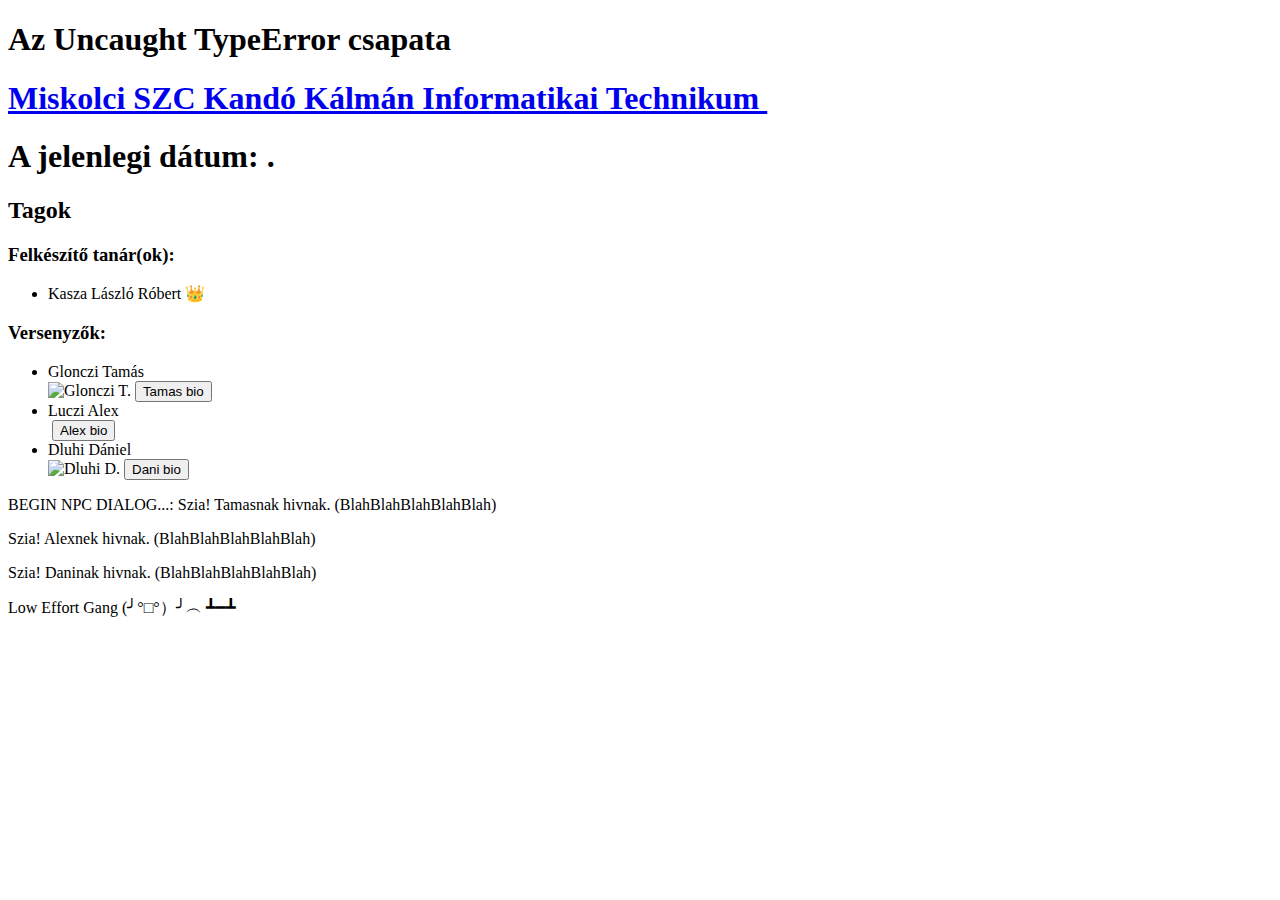
==== 1/index.html @ a6e5421f "A link lemaradt :/" ====
<!DOCTYPE html>
<html lang="hu">
<head>
    <meta charset="UTF-8">
    <meta http-equiv="X-UA-Compatible" content="IE=edge">
    <meta name="viewport" content="width=device-width, initial-scale=1.0">
    <link rel="stylesheet" href="style.css">
    <title>uncaught TypeError</title>
</head>
<body>
    <h1>Az Uncaught TypeError csapata</h1>
    <h1><a href="https://www.kkszki.hu/">Miskolci SZC Kandó Kálmán Informatikai Technikum <img src="https://media.discordapp.net/attachments/795352960325910549/1025843221592547438/unknown.png" alt=""></a></h1>
    <h1>A jelenlegi dátum: <span id='date-time'></span>.</h1>
    <script>
        setInterval(() =>{
            var dt = new Date();
            document.getElementById('date-time').innerHTML=dt;
        }, 1000)
    </script>
    <h2>Tagok</h2>
    <h3>Felkészítő tanár(ok):</h3>
    <ul><li>Kasza László Róbert 👑</li></ul>
    <h3>Versenyzők:</h3>
    <ul>
        <li>Glonczi Tamás</li>
        <img src="https://media.discordapp.net/attachments/795352960325910549/1025839793151692820/unknown.png" alt="Glonczi T.">
        <button onclick="tamasFunction()" type="button" id="tamasButton">Tamas bio</button>
        <li>Luczi Alex</li>
        <img src="https://cdn.discordapp.com/attachments/795352960325910549/1025840605240230039/image0.jpg" alt="" title="Luczi A.">
        <button onclick="alexFunction()" type="button" id="alexButton">Alex bio</button>
        <li>Dluhi Dániel</li>
        <img src="https://cdn.discordapp.com/attachments/795352960325910549/1025842241543077908/image0.jpg" alt="Dluhi D.">
        <button onclick="daniFunction()" type="button" id="daniButton">Dani bio</button>
    </ul>
    <p class="bioText" id="tamasText">BEGIN NPC DIALOG...: Szia! Tamasnak hivnak. (BlahBlahBlahBlahBlah)</p>
    <p class="bioText" id="alexText">Szia! Alexnek hivnak. (BlahBlahBlahBlahBlah)</p>
    <p class="bioText" id="daniText">Szia! Daninak hivnak. (BlahBlahBlahBlahBlah)</p>
    <p class="bioText" id="hidden">Low Effort Gang (╯°□°）╯︵ ┻━┻</p>
</body>
</html>
<script src="script.js"></script>
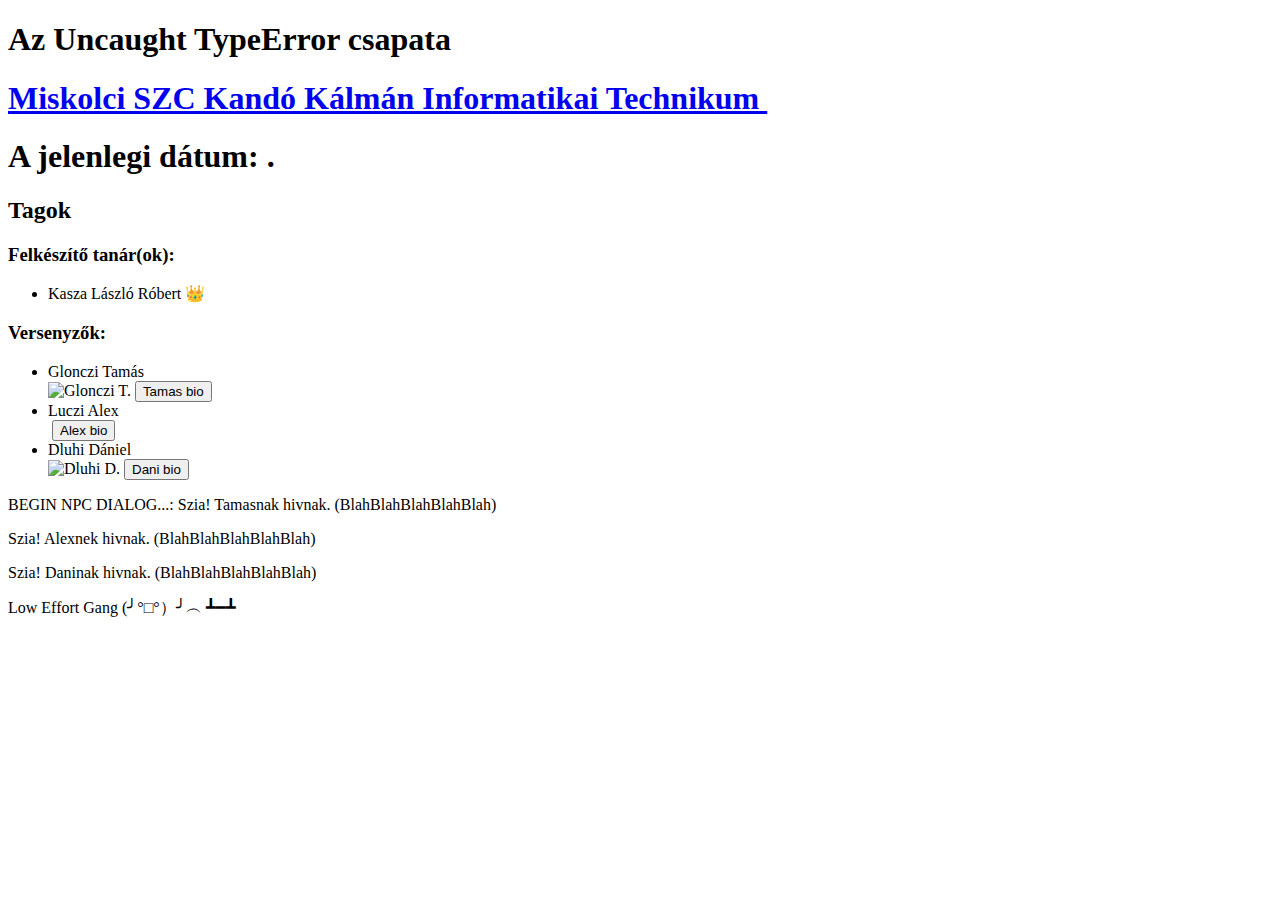
==== commit bc6f31ca: "Merge branch 'main' of https://github.com/deepdev237/js-verseny" ====
--- a/1/index.html
+++ b/1/index.html
@@ -35,7 +35,7 @@
     <p class="bioText" id="tamasText">BEGIN NPC DIALOG...: Szia! Tamasnak hivnak. (BlahBlahBlahBlahBlah)</p>
     <p class="bioText" id="alexText">Szia! Alexnek hivnak. (BlahBlahBlahBlahBlah)</p>
     <p class="bioText" id="daniText">Szia! Daninak hivnak. (BlahBlahBlahBlahBlah)</p>
-    <p class="bioText" id="hidden">Low Effort Gang (╯°□°）╯︵ ┻━┻</p>
+    <p id="hidden">Low Effort Gang (╯°□°）╯︵ ┻━┻</p>
 </body>
 </html>
 <script src="script.js"></script>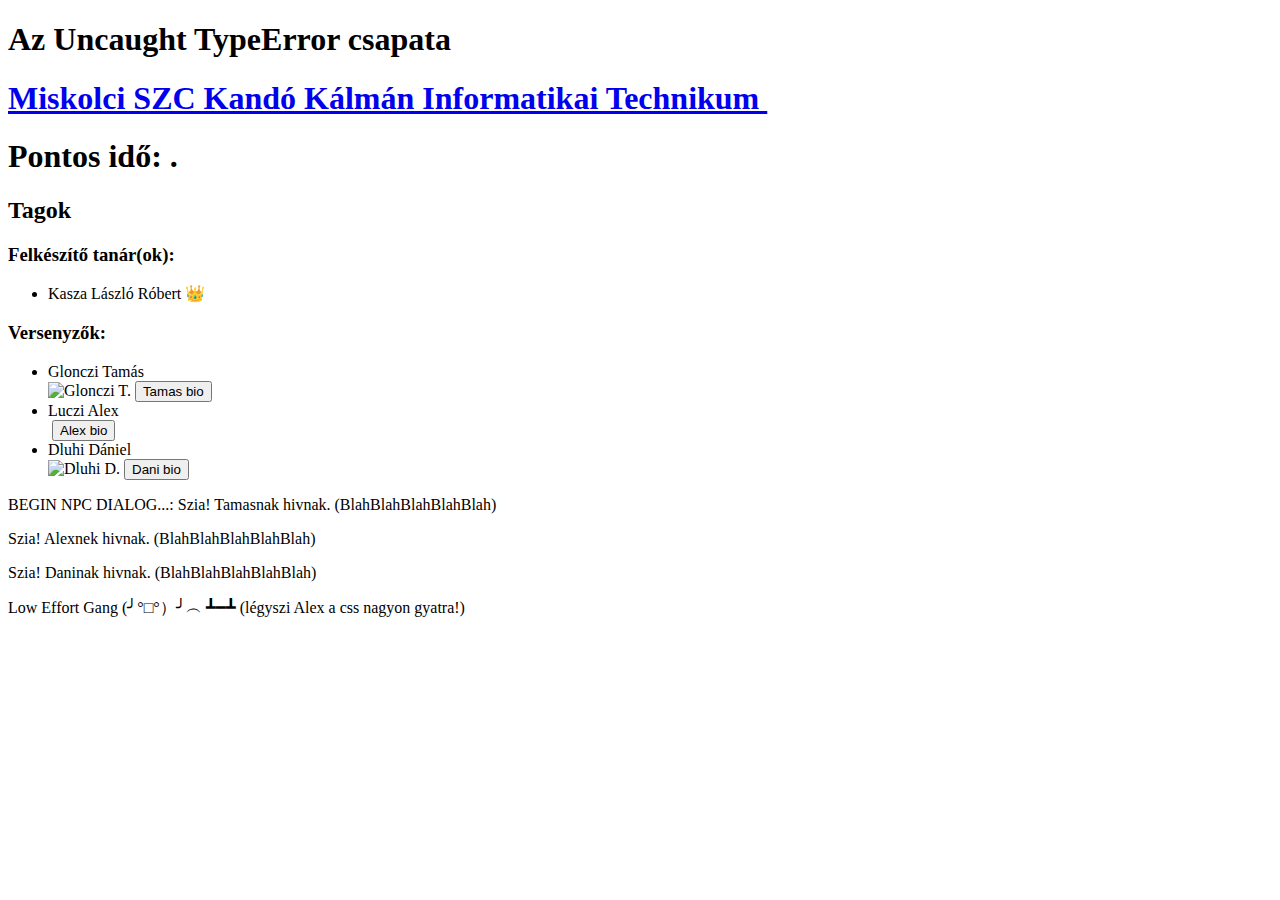
==== commit a7508270: "clock" ====
--- a/1/index.html
+++ b/1/index.html
@@ -5,16 +5,16 @@
     <meta http-equiv="X-UA-Compatible" content="IE=edge">
     <meta name="viewport" content="width=device-width, initial-scale=1.0">
     <link rel="stylesheet" href="style.css">
-    <title>uncaught TypeError</title>
+    <title>Uncaught TypeError</title>
 </head>
 <body>
     <h1>Az Uncaught TypeError csapata</h1>
     <h1><a href="https://www.kkszki.hu/">Miskolci SZC Kandó Kálmán Informatikai Technikum <img src="https://media.discordapp.net/attachments/795352960325910549/1025843221592547438/unknown.png" alt=""></a></h1>
-    <h1>A jelenlegi dátum: <span id='date-time'></span>.</h1>
+    <h1>Pontos idő: <span id='date-time'></span>.</h1>
     <script>
         setInterval(() =>{
             var dt = new Date();
-            document.getElementById('date-time').innerHTML=dt;
+            document.getElementById('date-time').innerHTML=dt.toLocaleTimeString();
         }, 1000)
     </script>
     <h2>Tagok</h2>
@@ -35,7 +35,7 @@
     <p class="bioText" id="tamasText">BEGIN NPC DIALOG...: Szia! Tamasnak hivnak. (BlahBlahBlahBlahBlah)</p>
     <p class="bioText" id="alexText">Szia! Alexnek hivnak. (BlahBlahBlahBlahBlah)</p>
     <p class="bioText" id="daniText">Szia! Daninak hivnak. (BlahBlahBlahBlahBlah)</p>
-    <p id="hidden">Low Effort Gang (╯°□°）╯︵ ┻━┻</p>
+    <p id="hidden">Low Effort Gang (╯°□°）╯︵ ┻━┻ (légyszi Alex a css nagyon gyatra!)</p>
 </body>
 </html>
 <script src="script.js"></script>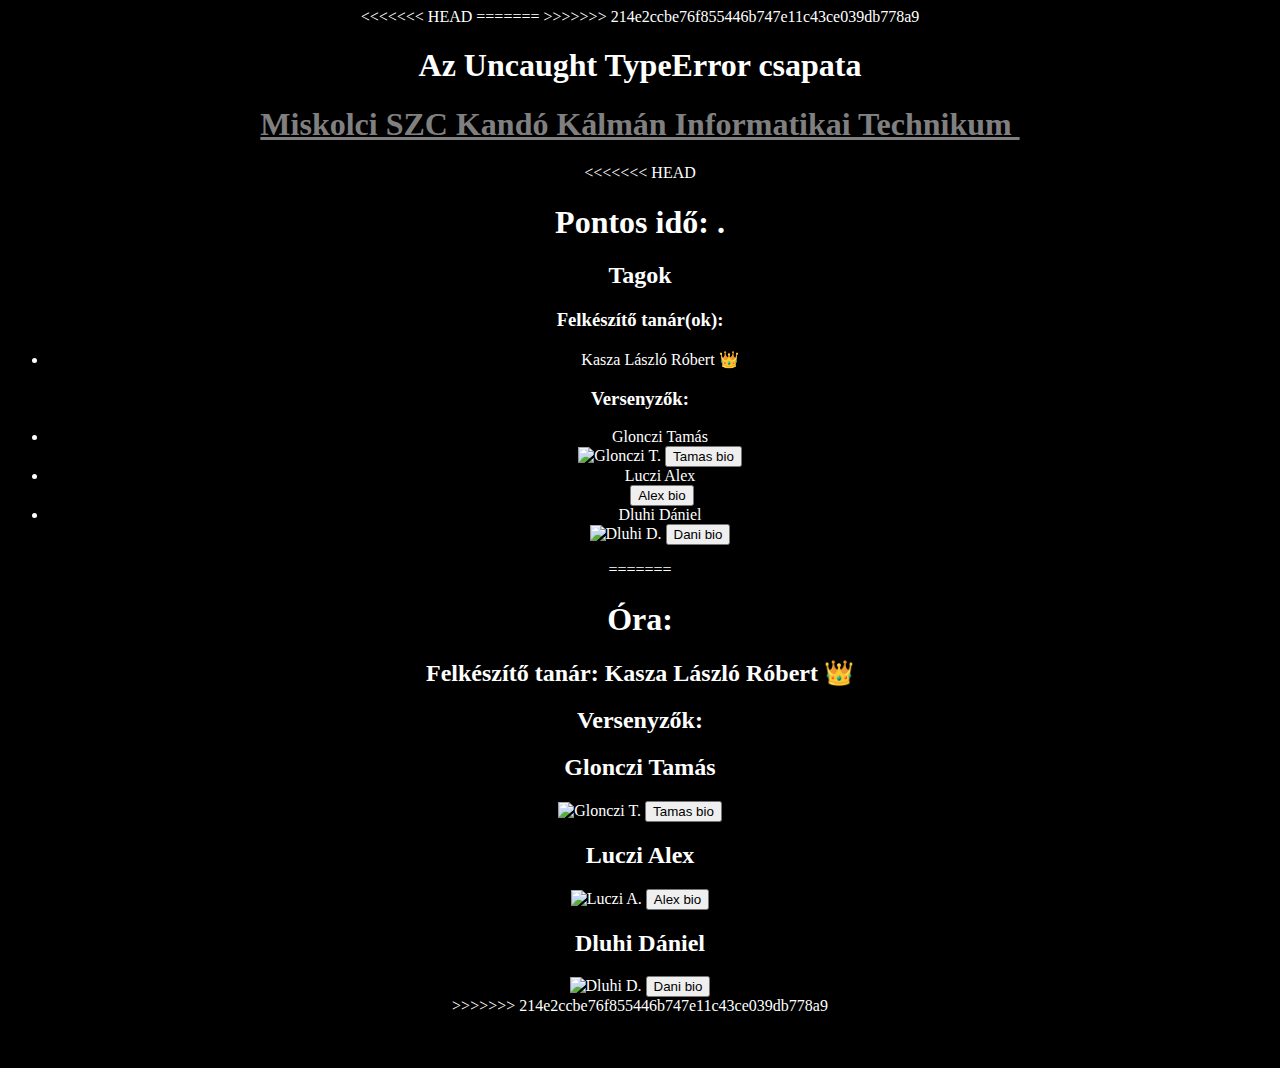
==== commit 7c7679e8: "Merge branch 'main' of https://github.com/deepdev237/js-verseny" ====
--- a/1/index.html
+++ b/1/index.html
@@ -5,11 +5,17 @@
     <meta http-equiv="X-UA-Compatible" content="IE=edge">
     <meta name="viewport" content="width=device-width, initial-scale=1.0">
     <link rel="stylesheet" href="style.css">
+<<<<<<< HEAD
     <title>Uncaught TypeError</title>
+=======
+    <script defer src="script.js"></script>
+    <title>uncaught TypeError</title>
+>>>>>>> 214e2ccbe76f855446b747e11c43ce039db778a9
 </head>
 <body>
     <h1>Az Uncaught TypeError csapata</h1>
     <h1><a href="https://www.kkszki.hu/">Miskolci SZC Kandó Kálmán Informatikai Technikum <img src="https://media.discordapp.net/attachments/795352960325910549/1025843221592547438/unknown.png" alt=""></a></h1>
+<<<<<<< HEAD
     <h1>Pontos idő: <span id='date-time'></span>.</h1>
     <script>
         setInterval(() =>{
@@ -32,10 +38,31 @@
         <img src="https://cdn.discordapp.com/attachments/795352960325910549/1025842241543077908/image0.jpg" alt="Dluhi D.">
         <button onclick="daniFunction()" type="button" id="daniButton">Dani bio</button>
     </ul>
+=======
+    <h1>Óra: <span id='clock'></span></h1>
+    <h2>Felkészítő tanár: Kasza László Róbert 👑</h2>
+    <h2>Versenyzők:</h2>
+    <div class="cards">
+        <div class="card">
+            <h2>Glonczi Tamás</h2>
+            <img src="https://media.discordapp.net/attachments/795352960325910549/1025839793151692820/unknown.png" alt="Glonczi T.">
+            <button onclick="ShowOrNot(this)" type="button" id="tamasButton">Tamas bio</button>
+        </div>
+        <div class="card">
+            <h2>Luczi Alex</h2>
+            <img src="https://cdn.discordapp.com/attachments/795352960325910549/1025840605240230039/image0.jpg" alt="Luczi A.">
+            <button onclick="ShowOrNot(this)" type="button" id="alexButton">Alex bio</button>
+        </div>
+        <div class="card">
+            <h2>Dluhi Dániel</h2>
+            <img src="https://cdn.discordapp.com/attachments/795352960325910549/1025842241543077908/image0.jpg" alt="Dluhi D.">
+            <button onclick="ShowOrNot(this)" type="button" id="daniButton">Dani bio</button>
+        </div>
+    </div>
+>>>>>>> 214e2ccbe76f855446b747e11c43ce039db778a9
     <p class="bioText" id="tamasText">BEGIN NPC DIALOG...: Szia! Tamasnak hivnak. (BlahBlahBlahBlahBlah)</p>
     <p class="bioText" id="alexText">Szia! Alexnek hivnak. (BlahBlahBlahBlahBlah)</p>
     <p class="bioText" id="daniText">Szia! Daninak hivnak. (BlahBlahBlahBlahBlah)</p>
     <p id="hidden">Low Effort Gang (╯°□°）╯︵ ┻━┻ (légyszi Alex a css nagyon gyatra!)</p>
 </body>
-</html>
-<script src="script.js"></script>+</html>--- a/1/style.css
+++ b/1/style.css
@@ -0,0 +1,41 @@
+body {
+    text-align: center;
+    color: white;
+    background-color: black;
+}
+
+.cards {
+    text-align: center;
+    list-style-position: inside;
+    margin: 0;
+    padding: 0;
+}
+
+.card {
+    display: inline;
+}
+
+img {
+    max-width: 100px;
+    max-height: 100px;
+}
+
+a {
+    color: gray;
+}
+
+a:hover {
+    color: hotpink;
+}
+
+a:visited {
+    color:lime;
+}
+
+#hidden {
+    color: black;
+}
+
+.bioText {
+    display: none;
+}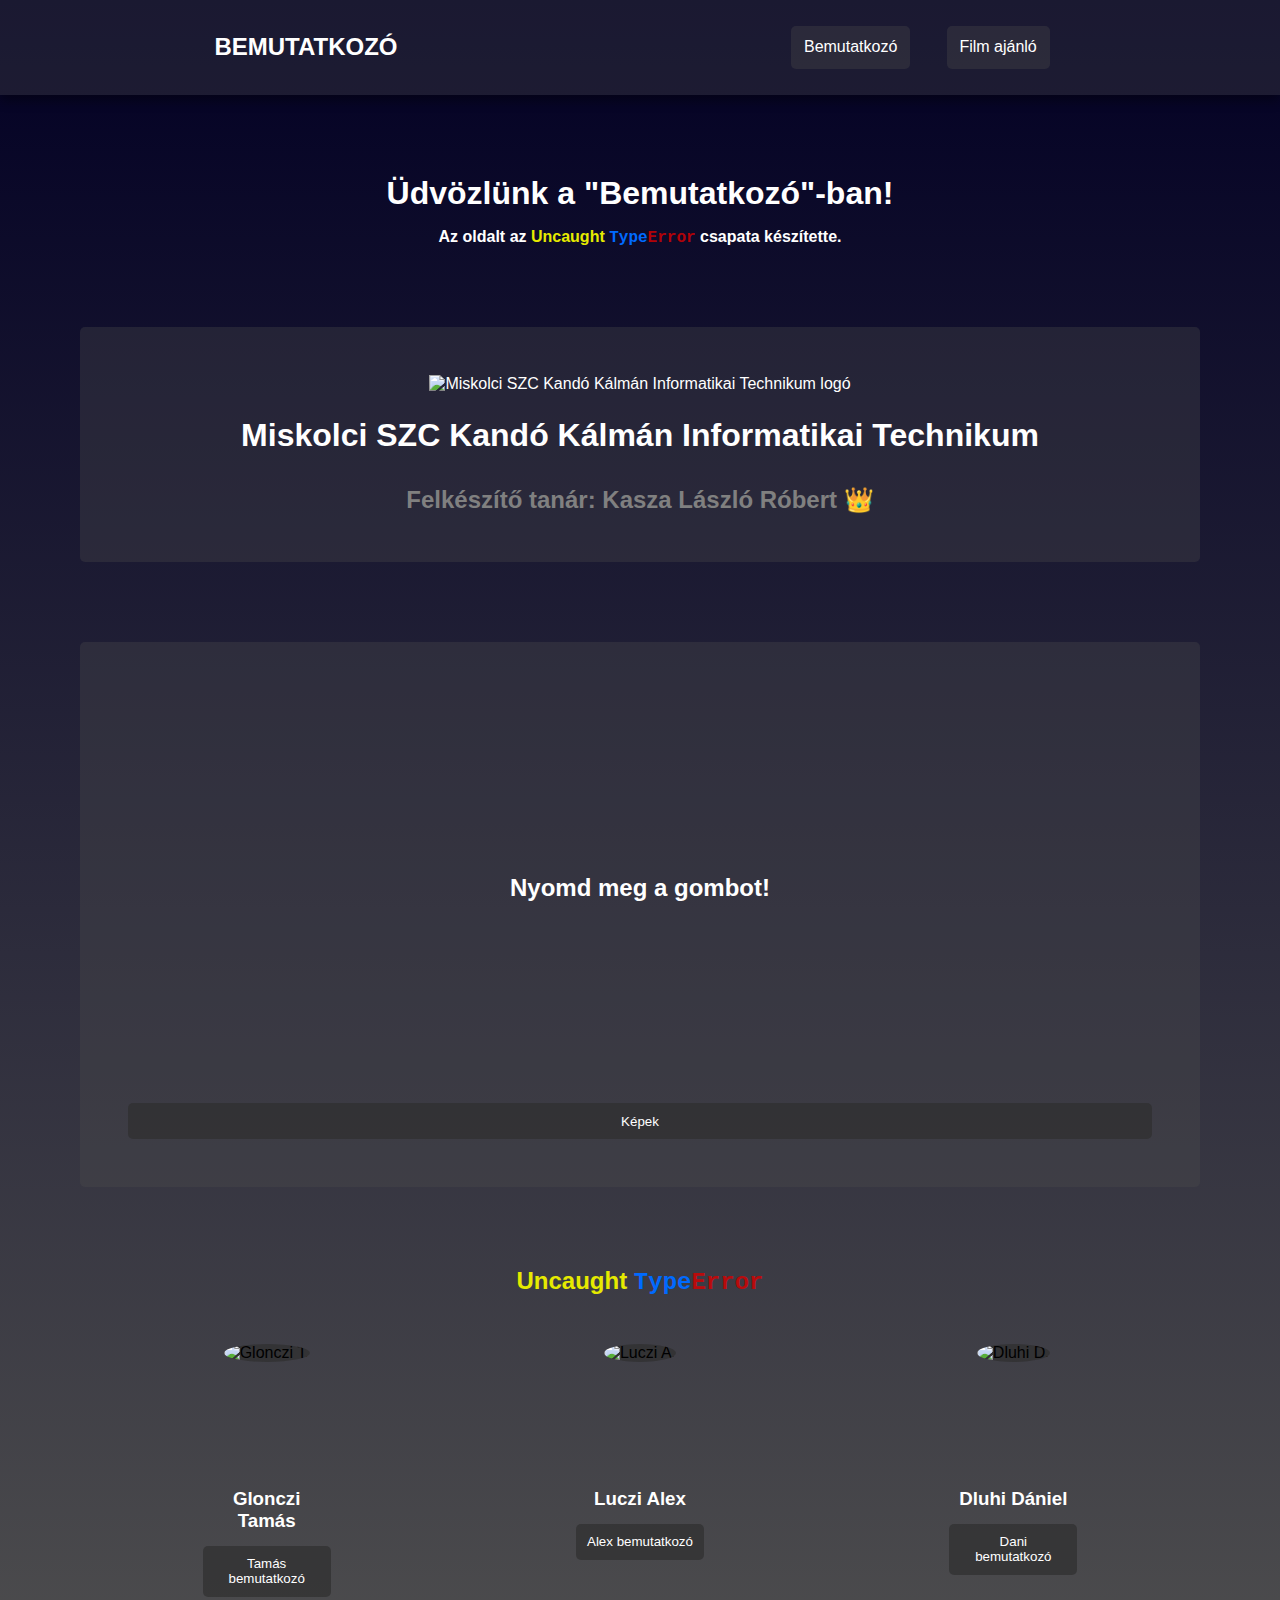
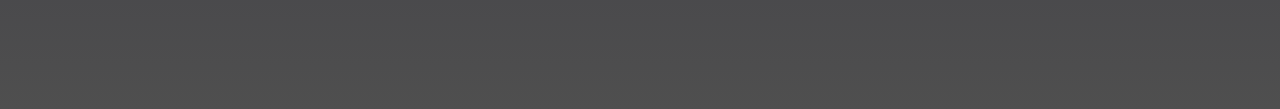
==== commit 3880b892: "Kész.. Már csak az a slideshow szerűség kell a képekkel." ====
--- a/1/index.html
+++ b/1/index.html
@@ -5,64 +5,67 @@
     <meta http-equiv="X-UA-Compatible" content="IE=edge">
     <meta name="viewport" content="width=device-width, initial-scale=1.0">
     <link rel="stylesheet" href="style.css">
-<<<<<<< HEAD
-    <title>Uncaught TypeError</title>
-=======
     <script defer src="script.js"></script>
-    <title>uncaught TypeError</title>
->>>>>>> 214e2ccbe76f855446b747e11c43ce039db778a9
+    <title>Uncaught TypeError: Bemutatkozó</title>
 </head>
 <body>
-    <h1>Az Uncaught TypeError csapata</h1>
-    <h1><a href="https://www.kkszki.hu/">Miskolci SZC Kandó Kálmán Informatikai Technikum <img src="https://media.discordapp.net/attachments/795352960325910549/1025843221592547438/unknown.png" alt=""></a></h1>
-<<<<<<< HEAD
-    <h1>Pontos idő: <span id='date-time'></span>.</h1>
-    <script>
-        setInterval(() =>{
-            var dt = new Date();
-            document.getElementById('date-time').innerHTML=dt.toLocaleTimeString();
-        }, 1000)
-    </script>
-    <h2>Tagok</h2>
-    <h3>Felkészítő tanár(ok):</h3>
-    <ul><li>Kasza László Róbert 👑</li></ul>
-    <h3>Versenyzők:</h3>
-    <ul>
-        <li>Glonczi Tamás</li>
-        <img src="https://media.discordapp.net/attachments/795352960325910549/1025839793151692820/unknown.png" alt="Glonczi T.">
-        <button onclick="tamasFunction()" type="button" id="tamasButton">Tamas bio</button>
-        <li>Luczi Alex</li>
-        <img src="https://cdn.discordapp.com/attachments/795352960325910549/1025840605240230039/image0.jpg" alt="" title="Luczi A.">
-        <button onclick="alexFunction()" type="button" id="alexButton">Alex bio</button>
-        <li>Dluhi Dániel</li>
-        <img src="https://cdn.discordapp.com/attachments/795352960325910549/1025842241543077908/image0.jpg" alt="Dluhi D.">
-        <button onclick="daniFunction()" type="button" id="daniButton">Dani bio</button>
-    </ul>
-=======
-    <h1>Óra: <span id='clock'></span></h1>
-    <h2>Felkészítő tanár: Kasza László Róbert 👑</h2>
-    <h2>Versenyzők:</h2>
-    <div class="cards">
-        <div class="card">
-            <h2>Glonczi Tamás</h2>
-            <img src="https://media.discordapp.net/attachments/795352960325910549/1025839793151692820/unknown.png" alt="Glonczi T.">
-            <button onclick="ShowOrNot(this)" type="button" id="tamasButton">Tamas bio</button>
+    <nav>
+        <h2>Bemutatkozó</h2>
+        <ul>
+            <li id="on_that_site"><a href="/1/index.html">Bemutatkozó</a></li>
+            <li><a href="/2/index.html">Film ajánló</a></li>
+        </ul>
+    </nav>
+
+    <main>
+        <div class="content">
+            <h1>Üdvözlünk a "Bemutatkozó"-ban!</h1>
+            <div class="introduction">
+                <b>Az oldalt az <span id="logo"><span id="yellow">Uncaught</span> <span id="blue" class="Courier_New">Type</span><span id="red" class="Courier_New">Error</span></span> csapata készítette.</b>
+            </div>
+            <div class="top-container">
+                <div class="school">
+                    <img src="https://media.discordapp.net/attachments/795352960325910549/1025843221592547438/unknown.png" alt="Miskolci SZC Kandó Kálmán Informatikai Technikum logó">
+                    <h1><a href="https://www.kkszki.hu/">Miskolci SZC Kandó Kálmán Informatikai Technikum</a></h1>
+                </div>
+                <h1 id='clock'></h1>
+                <h2>Felkészítő tanár: Kasza László Róbert 👑</h2>
+            </div>
+            <div class="img-container">
+                <div class="images">
+                    <h2>Nyomd meg a gombot!</h2>
+                    <!--<img src="https://upload.wikimedia.org/wikipedia/commons/thumb/6/68/Miskolc%2C_Pal%C3%B3czy_L%C3%A1szl%C3%B3_utca%2C_el%C5%91t%C3%A9rben_a_Kand%C3%B3_K%C3%A1lm%C3%A1n_Szakk%C3%B6z%C3%A9piskola._Fortepan_21143.jpg/2560px-Miskolc%2C_Pal%C3%B3czy_L%C3%A1szl%C3%B3_utca%2C_el%C5%91t%C3%A9rben_a_Kand%C3%B3_K%C3%A1lm%C3%A1n_Szakk%C3%B6z%C3%A9piskola._Fortepan_21143.jpg" alt="Kandó régen">
+                    <img src="https://docplayer.hu/docs-images/91/107316652/images/1-1.jpg" alt="Kandó most">
+                    <img src="https://minap.hu/sites/default/files/terv_kando1.jpg" alt="Kandó jövő">-->
+                </div>
+                <button type="button" id="imgButton">Képek</button>
+            </div>
+            <div class="group-container">
+                <h2><span id="logo"><span id="yellow">Uncaught</span> <span id="blue" class="Courier_New">Type</span><span id="red" class="Courier_New">Error</span></span></h2>
+                <div class="people">
+                    <div class="person">
+                        <div class="img-frame"><img src="https://media.discordapp.net/attachments/795352960325910549/1025839793151692820/unknown.png" alt="Glonczi T."></div>
+                        <h3>Glonczi Tamás</h3>
+                        <button onclick="ShowOrNot(this)" type="button" id="tamasButton">Tamás bemutatkozó</button>
+                    </div>
+                    <div class="person">
+                        <div class="img-frame"><img src="https://cdn.discordapp.com/attachments/795352960325910549/1025840605240230039/image0.jpg" alt="Luczi A."></div>
+                        <h3>Luczi Alex</h3>
+                        <button onclick="ShowOrNot(this)" type="button" id="alexButton">Alex bemutatkozó</button>
+                    </div>
+                    <div class="person">
+                        <div class="img-frame"><img src="https://cdn.discordapp.com/attachments/795352960325910549/1025842241543077908/image0.jpg" alt="Dluhi D."></div>
+                        <h3>Dluhi Dániel</h3>
+                        <button onclick="ShowOrNot(this)" type="button" id="daniButton">Dani bemutatkozó</button>
+                    </div>
+                </div>
+                <div class="bio">
+                    <p class="bioText" id="tamasText">BEGIN NPC DIALOG...: Szia! Tamásnak hivnak. (BlahBlahBlahBlahBlah)</p>
+                    <p class="bioText" id="alexText">Szia! Alexnek hivnak. (BlahBlahBlahBlahBlah)</p>
+                    <p class="bioText" id="daniText">Szia! Daninak hivnak. (BlahBlahBlahBlahBlah)</p>
+                </div>
+            </div>
         </div>
-        <div class="card">
-            <h2>Luczi Alex</h2>
-            <img src="https://cdn.discordapp.com/attachments/795352960325910549/1025840605240230039/image0.jpg" alt="Luczi A.">
-            <button onclick="ShowOrNot(this)" type="button" id="alexButton">Alex bio</button>
-        </div>
-        <div class="card">
-            <h2>Dluhi Dániel</h2>
-            <img src="https://cdn.discordapp.com/attachments/795352960325910549/1025842241543077908/image0.jpg" alt="Dluhi D.">
-            <button onclick="ShowOrNot(this)" type="button" id="daniButton">Dani bio</button>
-        </div>
-    </div>
->>>>>>> 214e2ccbe76f855446b747e11c43ce039db778a9
-    <p class="bioText" id="tamasText">BEGIN NPC DIALOG...: Szia! Tamasnak hivnak. (BlahBlahBlahBlahBlah)</p>
-    <p class="bioText" id="alexText">Szia! Alexnek hivnak. (BlahBlahBlahBlahBlah)</p>
-    <p class="bioText" id="daniText">Szia! Daninak hivnak. (BlahBlahBlahBlahBlah)</p>
-    <p id="hidden">Low Effort Gang (╯°□°）╯︵ ┻━┻ (légyszi Alex a css nagyon gyatra!)</p>
+    </main>
 </body>
 </html>--- a/1/style.css
+++ b/1/style.css
@@ -1,41 +1,309 @@
-body {
-    text-align: center;
-    color: white;
-    background-color: black;
-}
-
-.cards {
-    text-align: center;
-    list-style-position: inside;
+@font-face{
+    font-family:'digital-clock-font';
+    src: url('digital-7.ttf');
+   }
+
+* {
     margin: 0;
     padding: 0;
 }
 
-.card {
-    display: inline;
-}
-
-img {
-    max-width: 100px;
-    max-height: 100px;
-}
-
-a {
+body {
+    font-family: Arial, Helvetica, sans-serif;
+    background: -webkit-linear-gradient(180deg, rgba(2,0,36,1) 0%, rgba(79,79,79,1) 100%, rgba(0,212,255,1) 100%);
+    background: -moz-linear-gradient(180deg, rgba(2,0,36,1) 0%, rgba(79,79,79,1) 100%, rgba(0,212,255,1) 100%); /*for_browser_support*/
+    background: linear-gradient(180deg, rgba(2,0,36,1) 0%, rgba(79,79,79,1) 100%, rgba(0,212,255,1) 100%); /*for_browser_support*/
+}
+
+/*logo*/
+
+span#logo span#yellow {
+    color: rgb(230, 234, 0);
+}
+
+span#logo span#blue {
+    color: rgb(0, 106, 255);
+}
+
+span#logo span.Courier_New {
+    font-family: 'Courier New', Courier, monospace;
+}
+
+span#logo span#red {
+    color: rgba(215, 0, 0, 0.837);
+}
+
+/*nav*/
+
+nav {
+    background-color: rgba(79, 79, 79, 0.32);
+    box-shadow: 0 6px 10px rgba(0, 0, 0, 0.356);
+    color: white;
+    padding: 2%;
+    text-align: center;
+    display: flex;
+    align-items: center;
+    justify-content: space-around;
+}
+
+nav h2 {
+    text-transform: uppercase;
+    text-align: center;
+}
+
+nav ul li a {
+    text-decoration: none;
+    color: white;
+}
+
+nav ul {
+    float: right;
+    list-style: none;
+    position: relative;
+}
+
+nav ul li {
+    display: inline-block;
+    cursor: pointer;
+    color: white;
+    padding: .8em;
+    margin: 0 1em;
+    text-align: center;
+    background-color: rgba(79, 79, 79, 0.32);
+    border-radius: 5px;
+    transition: 0.3s;
+}
+
+nav ul li:hover {
+    background-color: rgba(176, 176, 176, 0.32);
+}
+
+/*main*/
+
+main {
+    padding: 5em;
+    justify-content: center;
+    text-align: center;
+}
+
+main .content h1, main .content .introduction b {
+    color: white;
+}
+
+main .content .introduction {
+    margin-top: 1em;
+}
+
+main .content {
+    margin: 0 auto;
+}
+
+/*button*/
+
+main .content button {
+    margin-top: 1em;
+    cursor: pointer;
+    color: white;
+    border: none;
+    width: 100%;
+    padding: .8em;
+    text-align: center;
+    background-color: rgba(46, 46, 46, 0.691);
+    border-radius: 5px;
+    transition: 0.3s;
+}
+
+main .content button:hover {
+    box-shadow: 0 6px 10px rgba(0, 0, 0, 0.356);
+}
+
+/*top-container*/
+
+main .content .top-container {
+    margin: 5em 0;
+    padding: 3em;
+    background-color: rgba(79, 79, 79, 0.32);
+    border-radius: 5px;
+}
+
+main .content .top-container .school {
+    margin-bottom: 2em;
+}
+
+main .content .top-container .school img {
+    margin-bottom: 1.5em;
+}
+
+main .content .top-container a {
+    color: white;
+    text-decoration: none;
+    transition: .3s;
+}
+
+main .content .top-container {
+    color: white;
+}
+
+main .content .top-container h1#clock {
+    font-family: 'digital-clock-font';
+    margin-bottom: 1em;
+}
+
+main .content .top-container h2{
     color: gray;
 }
 
-a:hover {
-    color: hotpink;
-}
-
-a:visited {
-    color:lime;
-}
-
-#hidden {
-    color: black;
-}
-
-.bioText {
+main .content .top-container a:hover {
+    color: rgb(169, 169, 169);
+}
+
+/*group-container*/
+
+main .content .group-container h2 {
+    margin-bottom: 2em;
+    color: white;
+}
+
+main .content .group-container .people {
+    display: flex;
+    justify-content: space-around;
+}
+
+main .content .group-container .people .person {
+    width: 10vw;
+}
+
+main .content .group-container .people .person .img-frame {
+    margin: 0 auto 1em;
+    height: 10vw;
+}
+
+main .content .group-container .people .person .img-frame img {
+    border-radius: 100%;
+    background-color: rgba(46, 46, 46, 0.691);
+    object-fit: cover;
+    height: 100%;
+    width: 100%;
+}
+
+main .content .group-container .people .person h3 {
+    color: white;
+}
+
+main .content .group-container .bio {
+    color: white;
+    margin-top: 2em;
+}
+
+main .content .group-container .bio p {
     display: none;
+    margin-top: 1em;
+}
+
+/*img-container*/
+
+main .content .img-container {
+    margin: 5em 0;
+    padding: 3em;
+    background-color: rgba(79, 79, 79, 0.32);
+    border-radius: 5px;
+    position: relative;
+}
+
+main .content .img-container .images h2 {
+    color: white;
+    position: absolute;
+    top: 45%;
+    left: 50%;
+    transform: translate(-50%, -45%);
+}
+
+main .content .img-container .images {
+    margin: 0 auto 1em;
+    height: 30vw;
+    width: 70vw;
+}
+
+main .content .img-container .images img {
+    object-fit: cover;
+    height: 100%;
+    width: 100%;
+}
+
+@media screen and (max-width: 700px) {
+
+    /*main*/
+
+    main {
+        padding: 3em;
+    }
+
+    /*nav*/
+
+    nav {
+        padding: 5%;
+    }
+
+    nav h2 {
+        display: none;
+    }
+
+    nav ul {
+        float: center;
+    }
+
+    nav ul li {
+        margin: 0 1em;
+    }
+
+    nav ul li#on_that_site {
+        background-color: rgba(176, 176, 176, 0.32);
+    }
+
+    /*top-container*/
+
+    main .content .top-container {
+        padding: 2em;
+    }
+
+    /*group-container*/
+
+    main .content .group-container h2 {
+        margin-bottom: 2em;
+    }
+
+    main .content .group-container .people {
+        display: block;
+    }
+
+    main .content .group-container .people .person {
+        margin: 2em auto;
+        width: 40vw;
+    }
+
+    main .content .group-container .people .person .img-frame {
+        margin: 0 auto 1em;
+        height: 40vw;
+    }
+
+    main .content .group-container .people .person .img-frame img {
+        border-radius: 100%;
+    }
+
+    /*img-container*/
+    
+    main .content .img-container .images h2 {
+        color: white;
+        position: absolute;
+        top: 38%;
+        left: 50%;
+        transform: translate(-50%, -38%);
+    }
+
+    main .content .img-container .images {
+        margin: 0 auto 1em;
+        height: 30vw;
+        width: 50vw;
+    }
+
 }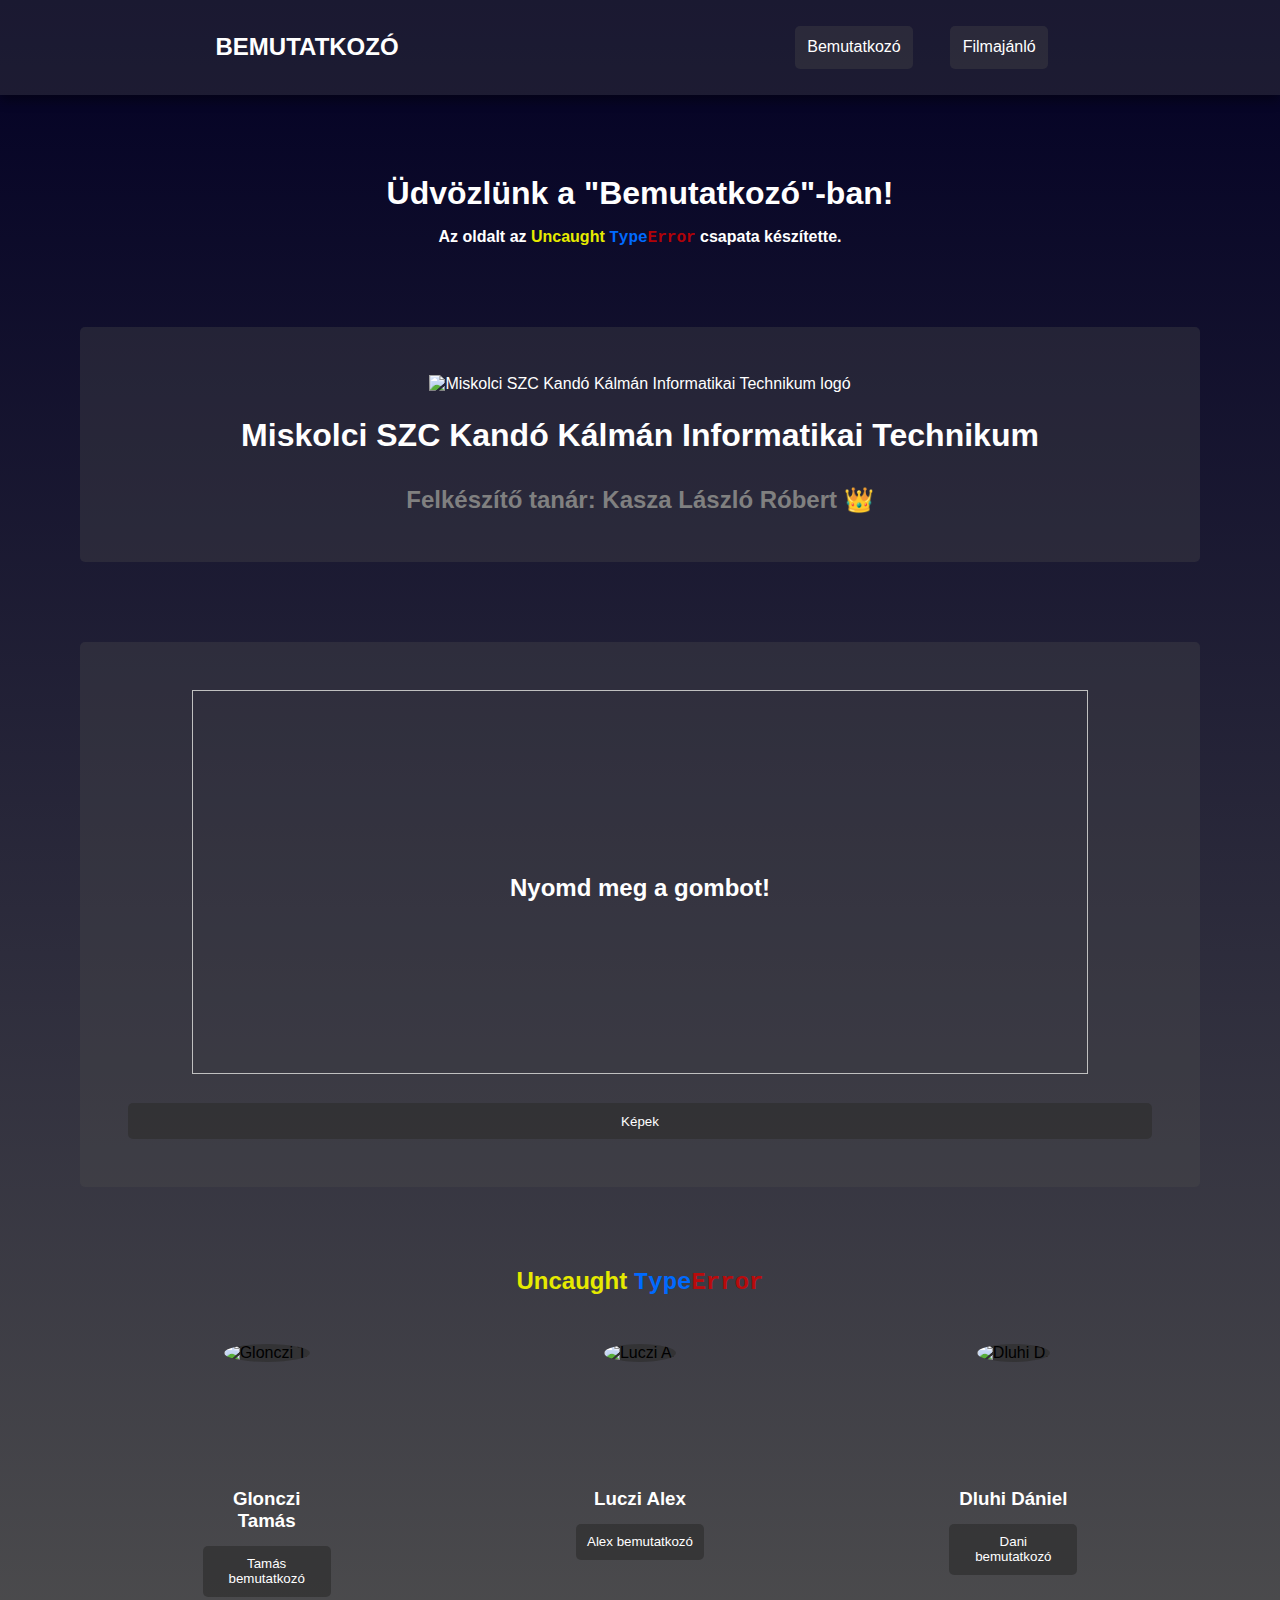
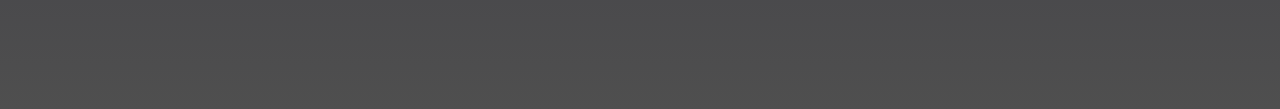
==== commit 5832497d: "Update index.html" ====
--- a/1/index.html
+++ b/1/index.html
@@ -5,6 +5,7 @@
     <meta http-equiv="X-UA-Compatible" content="IE=edge">
     <meta name="viewport" content="width=device-width, initial-scale=1.0">
     <link rel="stylesheet" href="style.css">
+    <script defer src="https://ajax.googleapis.com/ajax/libs/jquery/3.6.0/jquery.min.js"></script>
     <script defer src="script.js"></script>
     <title>Uncaught TypeError: Bemutatkozó</title>
 </head>
@@ -12,14 +13,14 @@
     <nav>
         <h2>Bemutatkozó</h2>
         <ul>
-            <li id="on_that_site"><a href="/1/index.html">Bemutatkozó</a></li>
-            <li><a href="/2/index.html">Film ajánló</a></li>
+            <a href="../1/index.html"><li id="on_that_site">Bemutatkozó</li></a>
+            <a href="../2/index.html"><li>Filmajánló</li></a>
         </ul>
     </nav>
 
     <main>
         <div class="content">
-            <h1>Üdvözlünk a "Bemutatkozó"-ban!</h1>
+            <h1 data-translate="udv">Üdvözlünk a "Bemutatkozó"-ban!</h1>
             <div class="introduction">
                 <b>Az oldalt az <span id="logo"><span id="yellow">Uncaught</span> <span id="blue" class="Courier_New">Type</span><span id="red" class="Courier_New">Error</span></span> csapata készítette.</b>
             </div>
@@ -33,10 +34,8 @@
             </div>
             <div class="img-container">
                 <div class="images">
-                    <h2>Nyomd meg a gombot!</h2>
-                    <!--<img src="https://upload.wikimedia.org/wikipedia/commons/thumb/6/68/Miskolc%2C_Pal%C3%B3czy_L%C3%A1szl%C3%B3_utca%2C_el%C5%91t%C3%A9rben_a_Kand%C3%B3_K%C3%A1lm%C3%A1n_Szakk%C3%B6z%C3%A9piskola._Fortepan_21143.jpg/2560px-Miskolc%2C_Pal%C3%B3czy_L%C3%A1szl%C3%B3_utca%2C_el%C5%91t%C3%A9rben_a_Kand%C3%B3_K%C3%A1lm%C3%A1n_Szakk%C3%B6z%C3%A9piskola._Fortepan_21143.jpg" alt="Kandó régen">
-                    <img src="https://docplayer.hu/docs-images/91/107316652/images/1-1.jpg" alt="Kandó most">
-                    <img src="https://minap.hu/sites/default/files/terv_kando1.jpg" alt="Kandó jövő">-->
+                    <img id="image" alt="">
+                    <h2 id="no_img_text">Nyomd meg a gombot!</h2>
                 </div>
                 <button type="button" id="imgButton">Képek</button>
             </div>
@@ -44,7 +43,7 @@
                 <h2><span id="logo"><span id="yellow">Uncaught</span> <span id="blue" class="Courier_New">Type</span><span id="red" class="Courier_New">Error</span></span></h2>
                 <div class="people">
                     <div class="person">
-                        <div class="img-frame"><img src="https://media.discordapp.net/attachments/795352960325910549/1025839793151692820/unknown.png" alt="Glonczi T."></div>
+                        <div class="img-frame"><img src="https://cdn.discordapp.com/attachments/935130389058580541/1027182453451935794/DA2C2887-CCF8-499F-91DA-4BEA0EA1FBB9.png" alt="Glonczi T."></div>
                         <h3>Glonczi Tamás</h3>
                         <button onclick="ShowOrNot(this)" type="button" id="tamasButton">Tamás bemutatkozó</button>
                     </div>
@@ -60,12 +59,27 @@
                     </div>
                 </div>
                 <div class="bio">
-                    <p class="bioText" id="tamasText">BEGIN NPC DIALOG...: Szia! Tamásnak hivnak. (BlahBlahBlahBlahBlah)</p>
-                    <p class="bioText" id="alexText">Szia! Alexnek hivnak. (BlahBlahBlahBlahBlah)</p>
-                    <p class="bioText" id="daniText">Szia! Daninak hivnak. (BlahBlahBlahBlahBlah)</p>
+                    <div class="bioText" id="tamasText">
+                        <p>Helló!</p>
+                        <p>Tamásnak hívnak.</p>
+                        <p>Hobbijaim: Programozás, Fotózás</p>
+                        <p class="lie">Programozás közben mindig arra törekedek, hogy a kódom számomra és mások számára is olvasható és továbbfejleszthető legyen.</p>
+                    </div>
+                    <div class="bioText" id="alexText">
+                        <p>Helló!</p>
+                        <p>Alexnek hívnak!</p>
+                        <p>Hobbijaim: Programozás, Olvasás, Utazás</p>
+                        <p class="lie">Próbálok kevesebb kóddal többet elérni.</p>
+                    </div>
+                    <div class="bioText" id="daniText">
+                        <p>Helló!</p>
+                        <p>Daninak hívnak!</p>
+                        <p>Hobbijaim: billentyűzetek építése/bütykölése(hobbielektronika), Jazz/egyéb zenei elfoglaltságok, programozás(PY C# HTML CSS)</p>
+                        <p class="lie">Komplex problémákra keresem a lehető legegyszerűbb megoldásokat.</p>
+                    </div>
                 </div>
             </div>
         </div>
     </main>
 </body>
-</html>+</html>
